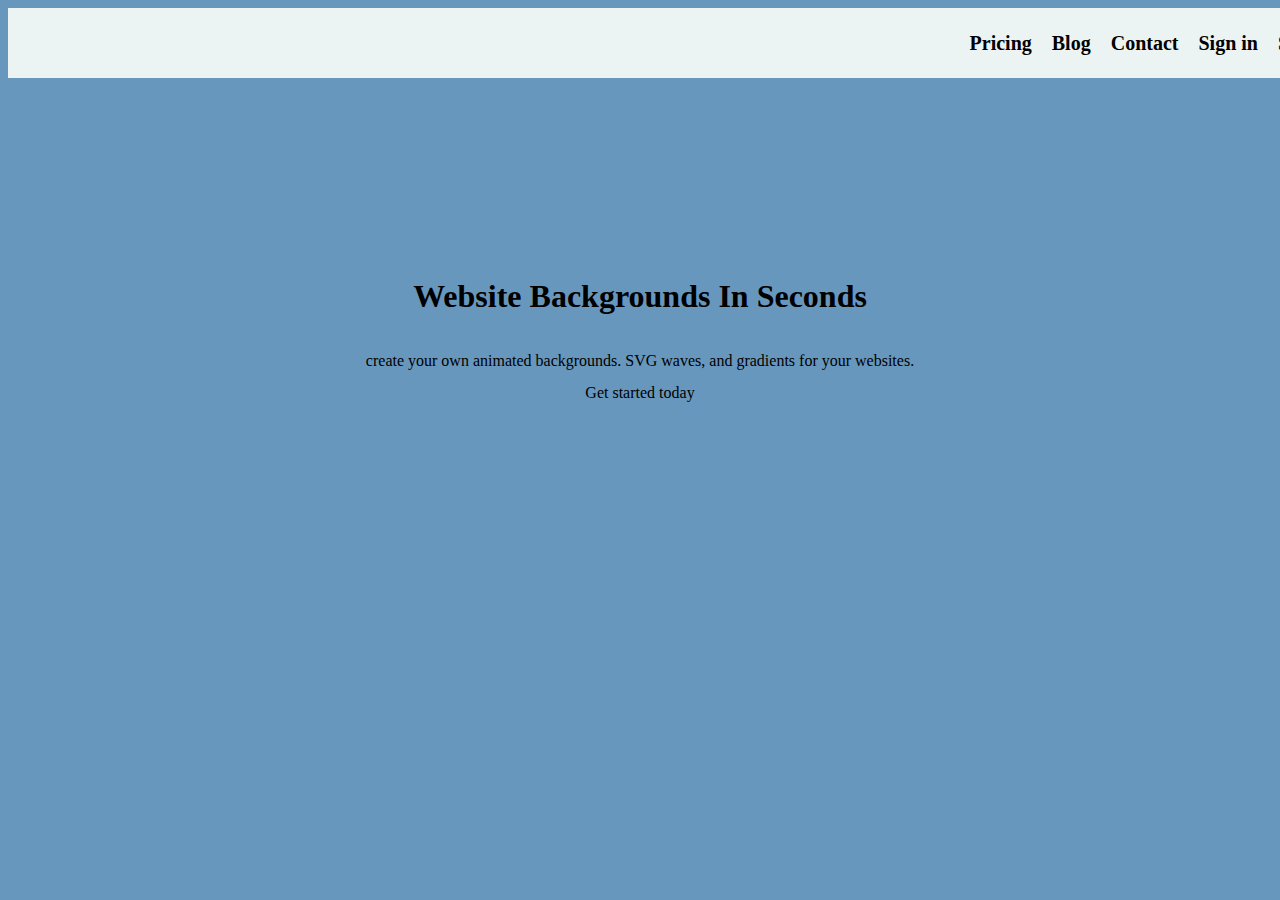
==== practice/index.html @ 3886fa6f "first commit" ====
<!DOCTYPE html>
<html lang="en">
<head>
    <meta charset="UTF-8">
    <meta name="viewport" content="width=device-width, initial-scale=1.0">
    <title>Document</title>
    <link rel="stylesheet" href="index.css">
</head>
<body>
     <div id="nav-menu">
        <ul>
            <li><a href="#">Pricing</a></li>
            <li><a href="#">Blog</a></li>
            <li><a href="#">Contact</a></li>
            <li><a href="#">Sign in</a></li>
            <li><a href="#">Sign up</a></li>
        </ul>
        </div>

     <div id="word">
     <h1>Website Backgrounds In Seconds</h1>
     <p>create your own animated backgrounds. SVG waves, and gradients for your websites.</p> 
     <p>Get started today</p>

     

     </div>
</body>
</html>
---- practice/index.css ----
body{
    background-color: rgb(104, 151, 190);
}

#word p{
    margin-bottom: -2px;
}

    

#word {
    display: flex;
    justify-content: center;
    align-items: center;
    height: 500px;
    width: 100%;
    
    flex-direction: column;
}



#nav-menu{
 width: 1355px;
 height: 70px;
 background-color: rgb(235, 243, 243);
 display: flex;
  flex-direction: row;
  justify-content: flex-end; /* Align items to the end */

}
#nav-menu ul{
    list-style: none;
    display: flex;
   
    align-items: center;
}



#nav-menu ul li{
    
    margin-right: 20px;
    /* background-color: red; */
    /* height: 60px; */
    /* width: 30px; */
    /* height: 50px;
    width: 80px; */
}
    


#nav-menu ul li a{
    text-decoration: none;
    font-size: 20px;
    font-weight: bold;
    color: black;
    cursor: pointer;
    
   

} 

#nav-menu ul li :hover{
    /* text-decoration: underline; */
    background-color: black;
    color: white;
    height: 50px;
      width: 100px;  
}
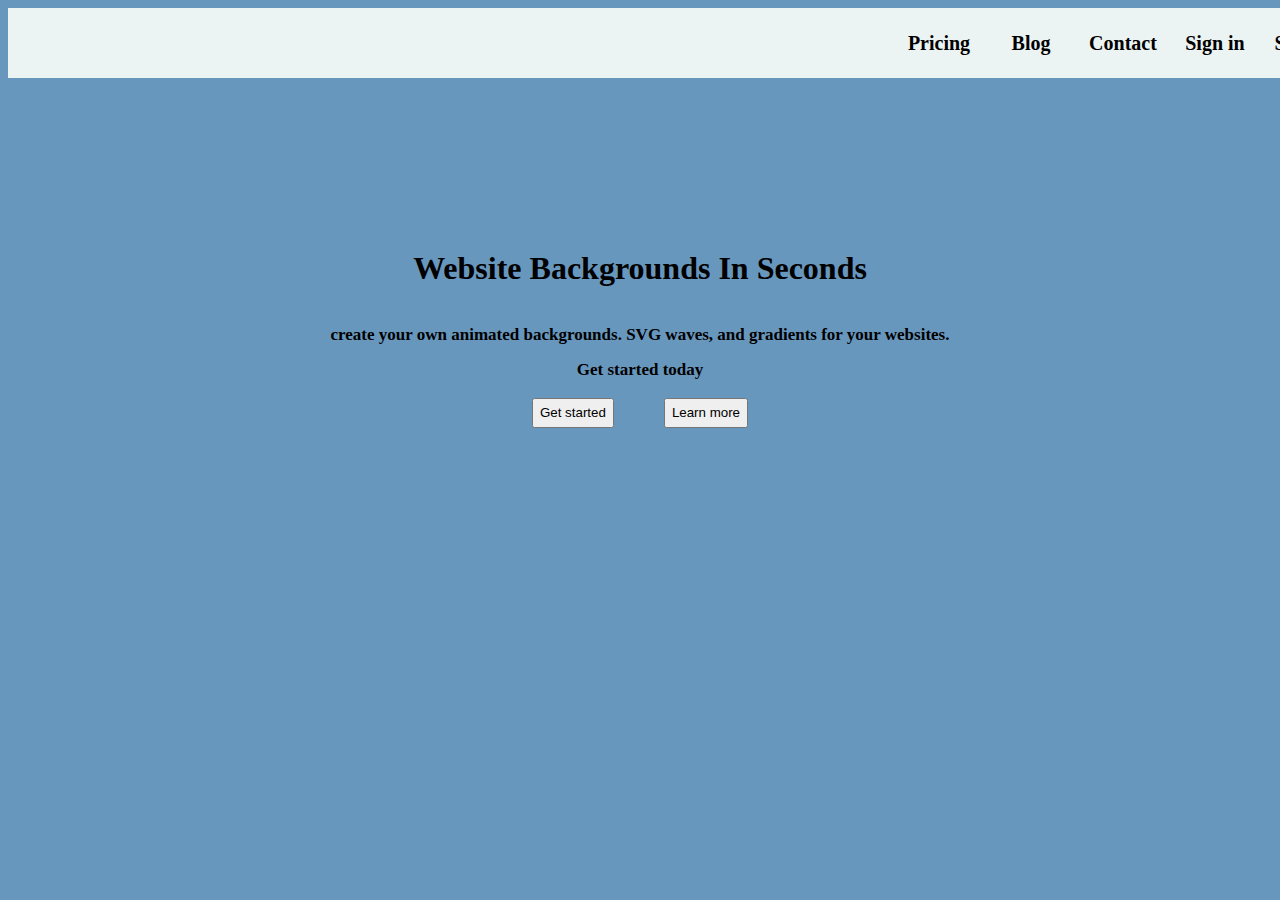
==== commit b305a2e3: "code" ====
--- a/practice/index.html
+++ b/practice/index.html
@@ -1,29 +1,38 @@
 <!DOCTYPE html>
 <html lang="en">
-<head>
-    <meta charset="UTF-8">
-    <meta name="viewport" content="width=device-width, initial-scale=1.0">
+  <head>
+    <meta charset="UTF-8" />
+    <meta name="viewport" content="width=device-width, initial-scale=1.0" />
     <title>Document</title>
-    <link rel="stylesheet" href="index.css">
-</head>
-<body>
-     <div id="nav-menu">
-        <ul>
-            <li><a href="#">Pricing</a></li>
-            <li><a href="#">Blog</a></li>
-            <li><a href="#">Contact</a></li>
-            <li><a href="#">Sign in</a></li>
-            <li><a href="#">Sign up</a></li>
-        </ul>
+    <link rel="stylesheet" href="index.css" />
+  </head>
+  <body>
+    <div id="nav-menu">
+      <ul>
+        <li><a href="#">Pricing</a></li>
+        <li><a href="#">Blog</a></li>
+        <li><a href="#">Contact</a></li>
+        <li><a href="#">Sign in</a></li>
+        <li><a href="#">Sign up</a></li>
+      </ul>
+    </div>
+
+    <div id="word">
+      <h1>Website Backgrounds In Seconds</h1>
+      <p>
+        create your own animated backgrounds. SVG waves, and gradients for your
+        websites.
+      </p>
+      <p>Get started today</p>
+
+      <div class="button-box">
+        <div class="get">
+          <input type="submit" value="Get started" />
         </div>
-
-     <div id="word">
-     <h1>Website Backgrounds In Seconds</h1>
-     <p>create your own animated backgrounds. SVG waves, and gradients for your websites.</p> 
-     <p>Get started today</p>
-
-     
-
-     </div>
-</body>
-</html>+        <div class="learn">
+          <input type="submit" value="Learn more" />
+        </div>
+      </div>
+    </div>
+  </body>
+</html>
--- a/practice/index.css
+++ b/practice/index.css
@@ -1,70 +1,90 @@
-body{
-    background-color: rgb(104, 151, 190);
+body {
+  background-color: rgb(104, 151, 190);
 }
 
-#word p{
-    margin-bottom: -2px;
+#word p {
+  margin-bottom: -2px;
+  font-size: 17px;
+  font-weight: bold;
 }
 
-    
+#word {
+  display: flex;
+  justify-content: center;
+  align-items: center;
+  height: 500px;
+  width: 100%;
 
-#word {
-    display: flex;
-    justify-content: center;
-    align-items: center;
-    height: 500px;
-    width: 100%;
-    
-    flex-direction: column;
+  flex-direction: column;
 }
 
-
-
-#nav-menu{
- width: 1355px;
- height: 70px;
- background-color: rgb(235, 243, 243);
- display: flex;
+#nav-menu {
+  width: 1355px;
+  height: 70px;
+  background-color: rgb(235, 243, 243);
+  display: flex;
   flex-direction: row;
   justify-content: flex-end; /* Align items to the end */
+}
+#nav-menu ul {
+  list-style: none;
+  display: flex;
 
-}
-#nav-menu ul{
-    list-style: none;
-    display: flex;
-   
-    align-items: center;
+  align-items: center;
 }
 
+#nav-menu ul li {
+  margin-right: 20px;
+  display: flex;
+  align-items: center;
+  justify-content: center;
+  height: 50px;
+  width: 72px;
+}
 
+#nav-menu ul li a {
+  text-decoration: none;
+  font-size: 20px;
+  font-weight: bold;
+  color: black;
+  cursor: pointer;
+}
 
-#nav-menu ul li{
-    
-    margin-right: 20px;
-    /* background-color: red; */
-    /* height: 60px; */
-    /* width: 30px; */
-    /* height: 50px;
-    width: 80px; */
+#nav-menu ul li :hover {
+  display: flex;
+  align-items: center;
+  justify-content: center;
+  background-color: black;
+  color: white;
+  height: 50px;
+  width: 75px;
+  border-radius: 4px;
 }
-    
 
+.button-box {
+  display: flex;
+  flex-direction: row;
+  margin-top: 20px;
+}
 
-#nav-menu ul li a{
-    text-decoration: none;
-    font-size: 20px;
-    font-weight: bold;
-    color: black;
-    cursor: pointer;
-    
-   
+.learn {
+  display: flex;
+  margin-left: 20px;
+  height: 30px;
+  font-weight: bold;
+}
 
-} 
+.get {
+  display: flex;
+  height: 30px;
+  font-weight: bold;
+  margin-right: 30px;
+}
 
-#nav-menu ul li :hover{
-    /* text-decoration: underline; */
-    background-color: black;
-    color: white;
-    height: 50px;
-      width: 100px;  
-}+.get:hover {
+  display: flex;
+  height: 30px;
+  font-weight: bold;
+  margin-right: 30px;
+  cursor: pointer;
+}
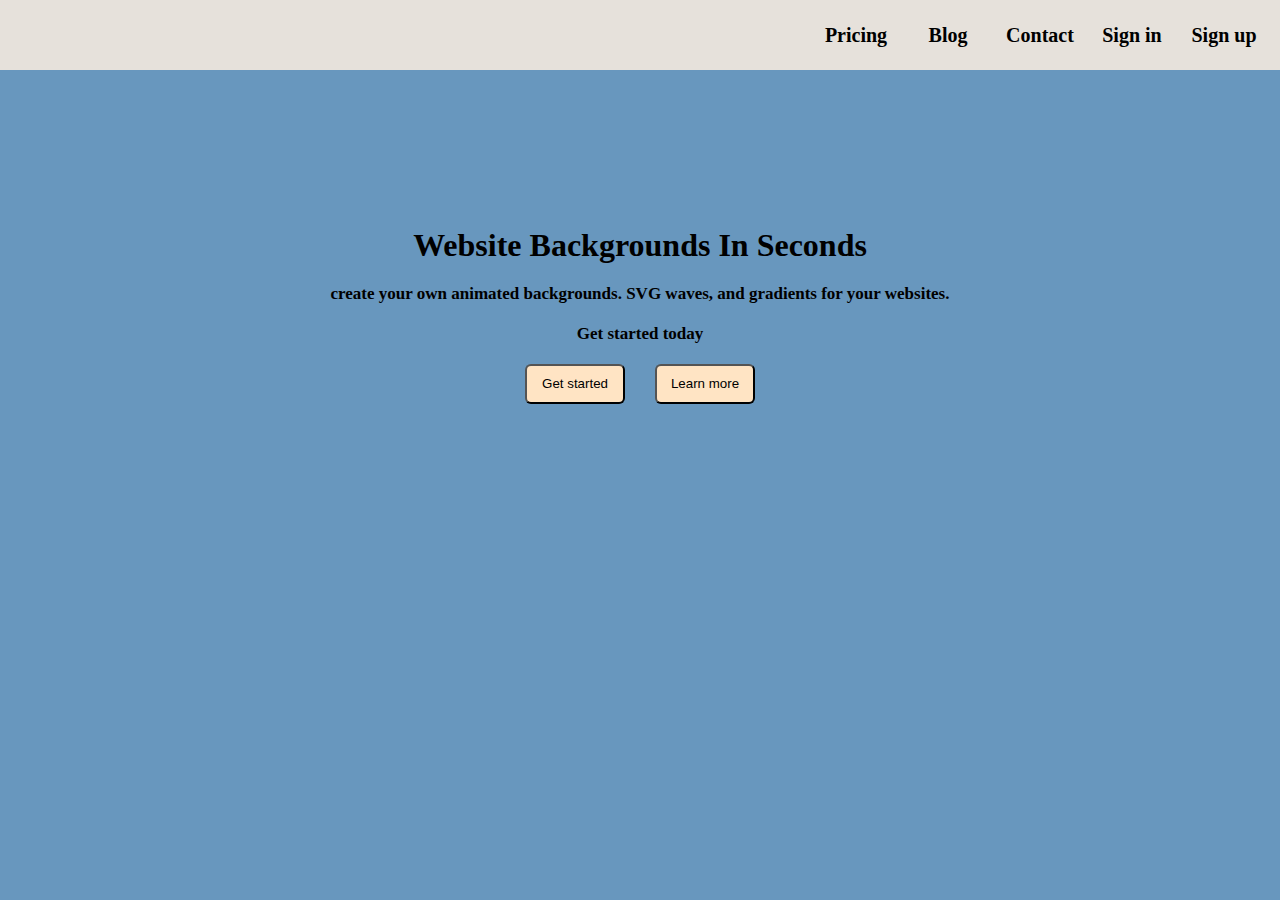
==== commit bb754aab: "fixing design" ====
--- a/practice/index.html
+++ b/practice/index.html
@@ -26,12 +26,8 @@
       <p>Get started today</p>
 
       <div class="button-box">
-        <div class="get">
-          <input type="submit" value="Get started" />
-        </div>
-        <div class="learn">
-          <input type="submit" value="Learn more" />
-        </div>
+        <button>Get started</button>
+        <button>Learn more</button>
       </div>
     </div>
   </body>
--- a/practice/index.css
+++ b/practice/index.css
@@ -1,9 +1,14 @@
+* {
+  margin: 0%;
+  padding: 0%;
+}
+
 body {
   background-color: rgb(104, 151, 190);
 }
 
 #word p {
-  margin-bottom: -2px;
+  margin-top: 20px;
   font-size: 17px;
   font-weight: bold;
 }
@@ -19,9 +24,9 @@
 }
 
 #nav-menu {
-  width: 1355px;
+  width: 100%;
   height: 70px;
-  background-color: rgb(235, 243, 243);
+  background-color: rgb(230, 225, 219);
   display: flex;
   flex-direction: row;
   justify-content: flex-end; /* Align items to the end */
@@ -65,26 +70,24 @@
   display: flex;
   flex-direction: row;
   margin-top: 20px;
+  height: 50px;
+  /* width: 400px;  */
+  /* align-items: center; */
+  justify-content: center;
 }
 
-.learn {
-  display: flex;
-  margin-left: 20px;
-  height: 30px;
-  font-weight: bold;
+button {
+  margin-left: 15px;
+  margin-right: 15px;
+  height: 40px;
+  width: 100px;
+  background-color: bisque;
+  border-radius: 6px;
 }
 
-.get {
-  display: flex;
-  height: 30px;
-  font-weight: bold;
-  margin-right: 30px;
+button:hover {
+  cursor: pointer;
+  height: 43px;
+  background-color: brown;
+  color: white;
 }
-
-.get:hover {
-  display: flex;
-  height: 30px;
-  font-weight: bold;
-  margin-right: 30px;
-  cursor: pointer;
-}
